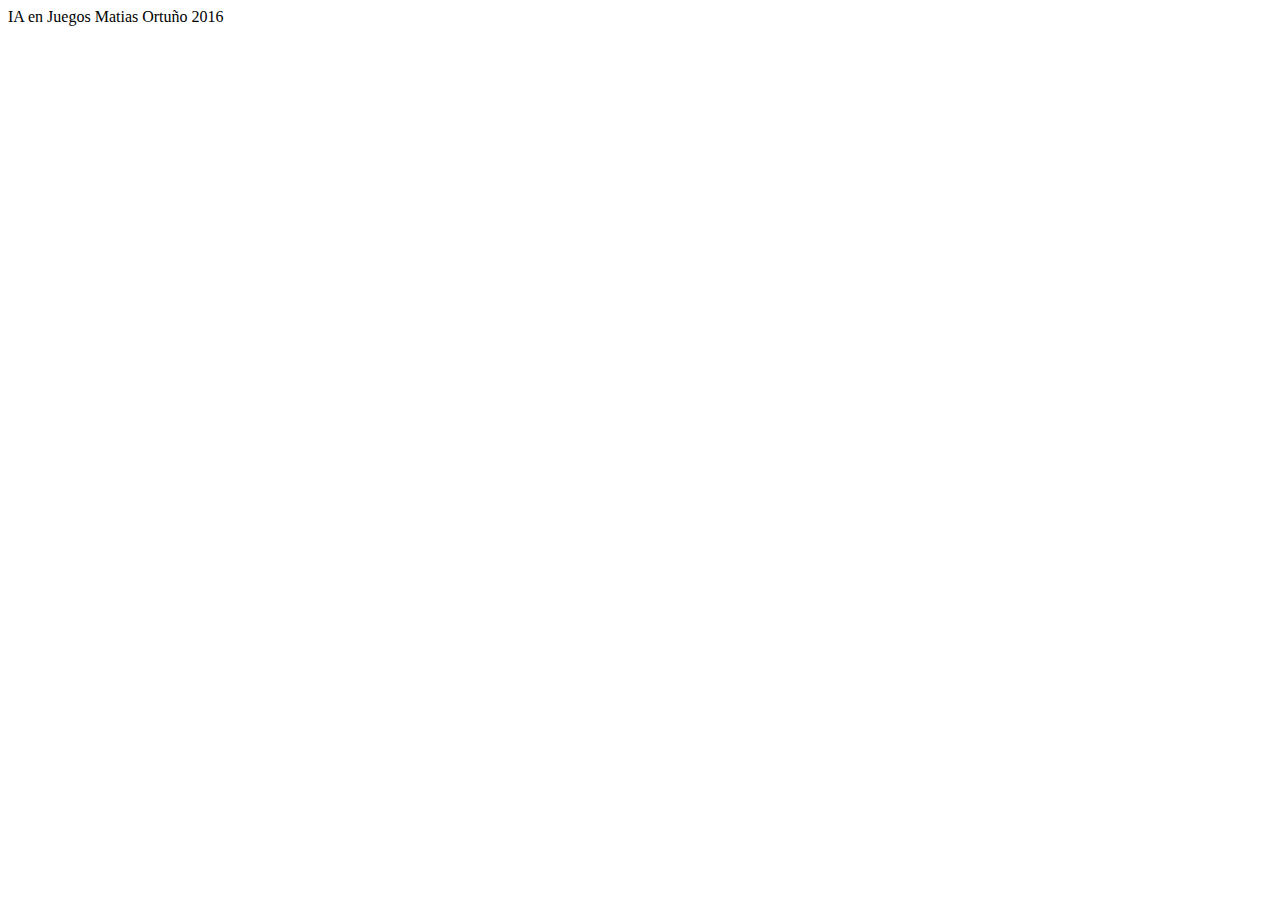
==== index.html @ 73773674 "Mi primer commit" ====
<!DOCTYPE html>
<!--
To change this license header, choose License Headers in Project Properties.
To change this template file, choose Tools | Templates
and open the template in the editor.
-->
<html>
    <head>
        <title>IA Juegos Matias Ortuño</title>
        <meta charset="UTF-8">
        <meta name="viewport" content="width=device-width, initial-scale=1.0">
    </head>
    <body>
        
        <div>IA en Juegos Matias Ortuño 2016</div>
        <a href=""></a>
    </body>
</html>
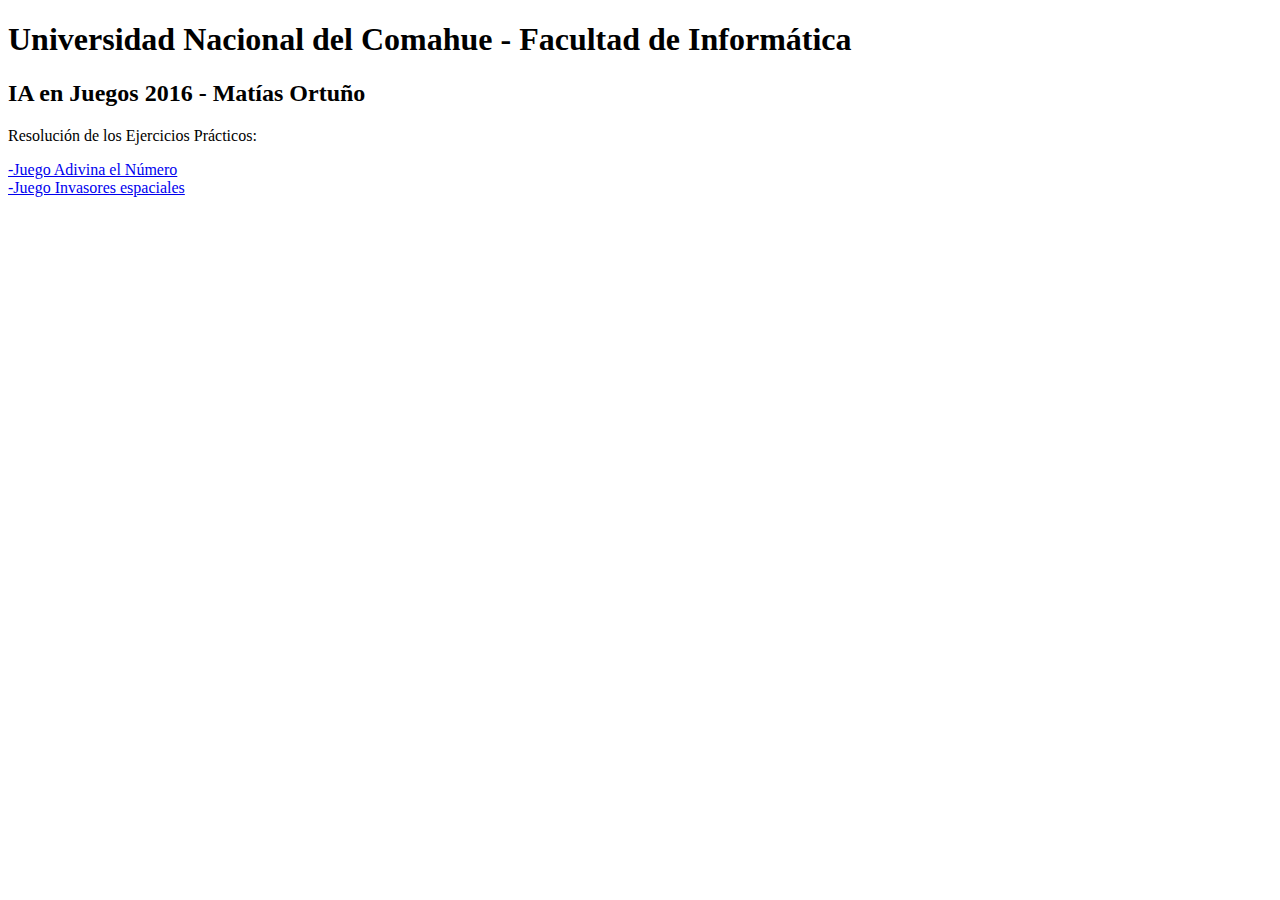
==== commit d7effd4f: "Primer Commit TP2" ====
--- a/index.html
+++ b/index.html
@@ -6,13 +6,20 @@
 -->
 <html>
     <head>
-        <title>IA Juegos Matias Ortuño</title>
+        <title>Indice de Trabajos Prácticos</title>
         <meta charset="UTF-8">
         <meta name="viewport" content="width=device-width, initial-scale=1.0">
+        <link rel="stylesheet" href="estiloIndex.css">
     </head>
+    
     <body>
-        
-        <div>IA en Juegos Matias Ortuño 2016</div>
-        <a href=""></a>
+        <h1>Universidad Nacional del Comahue - Facultad de Informática</h1>
+        <h2>IA en Juegos 2016 - Matías Ortuño</h2>
+        <section id="res">
+        <p>Resolución de los Ejercicios Prácticos:</p>
+        </section>
+        <a href="TP1/Ej1.html"> -Juego Adivina el Número </a>
+        <br>
+        <a href="TP2/invasores.html"> -Juego Invasores espaciales </a>
     </body>
 </html>
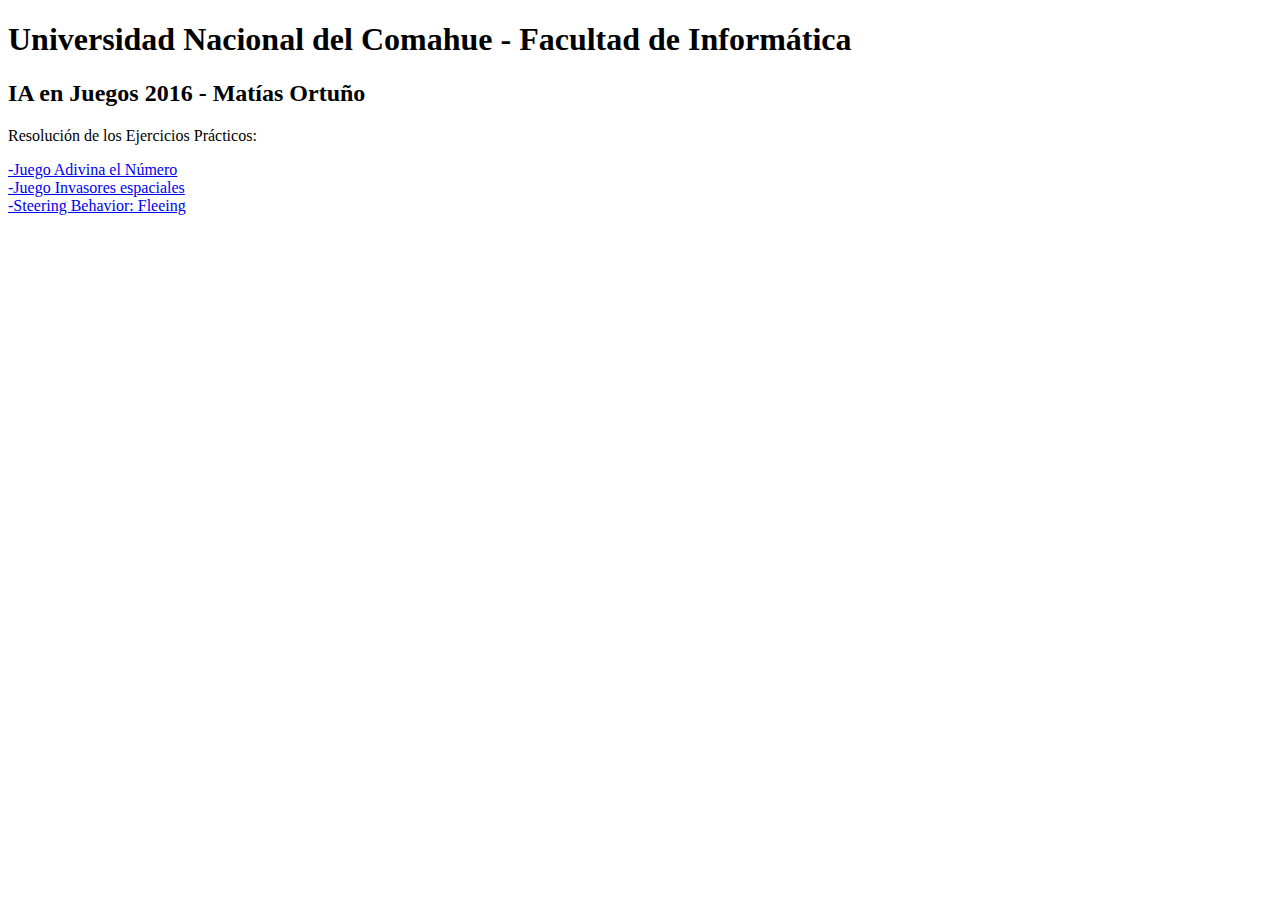
==== commit c1c3c672: "Fleeing funcional" ====
--- a/index.html
+++ b/index.html
@@ -21,5 +21,7 @@
         <a href="TP1/Ej1.html"> -Juego Adivina el Número </a>
         <br>
         <a href="TP2/invasores.html"> -Juego Invasores espaciales </a>
+        <br>
+        <a href="TP3/huida.html"> -Steering Behavior: Fleeing </a>
     </body>
 </html>
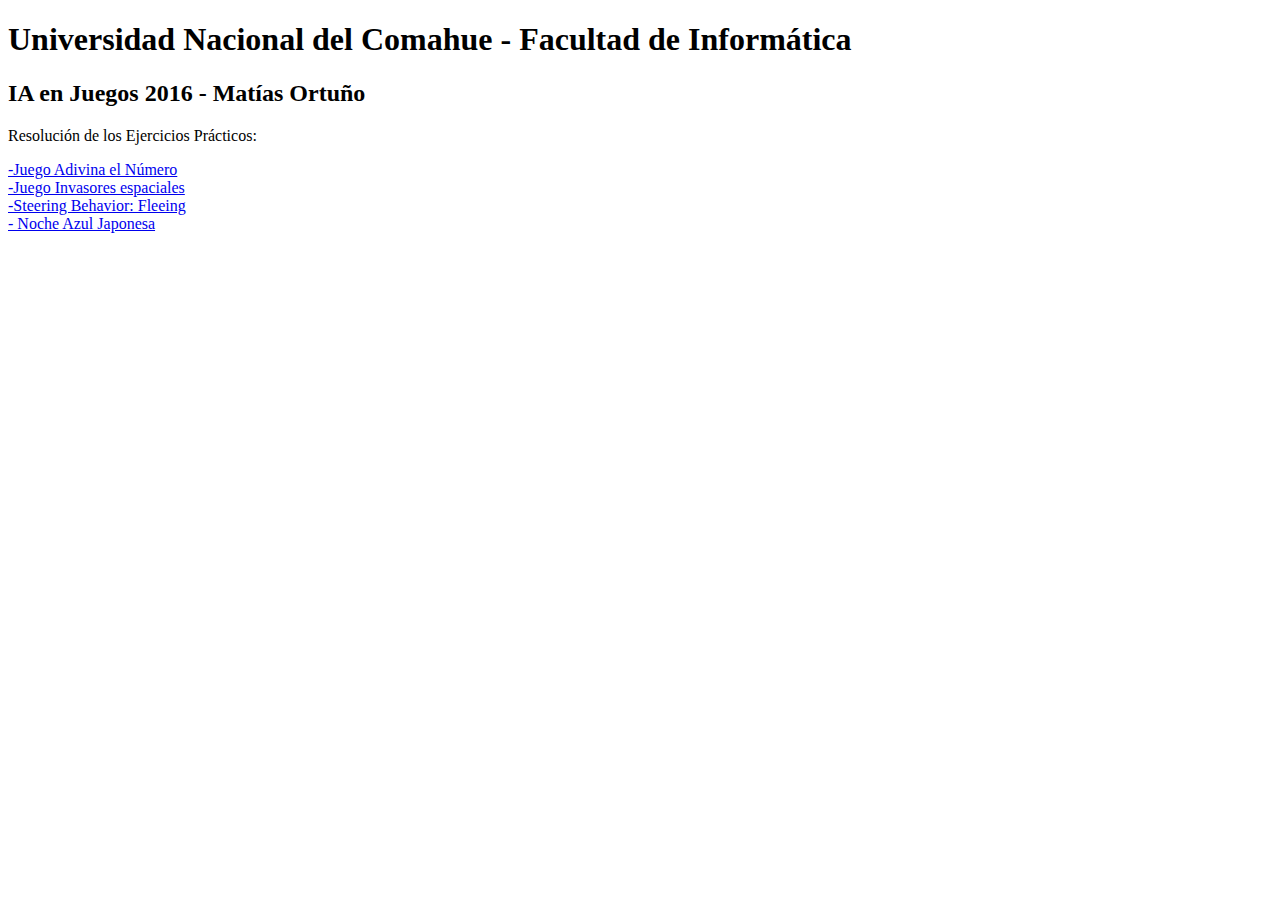
==== commit 1d4168c1: "Noche Azul Japonesa" ====
--- a/index.html
+++ b/index.html
@@ -23,5 +23,7 @@
         <a href="TP2/invasores.html"> -Juego Invasores espaciales </a>
         <br>
         <a href="TP3/huida.html"> -Steering Behavior: Fleeing </a>
+        <br>
+        <a href="TP6/index.html"> - Noche Azul Japonesa</a>
     </body>
 </html>
